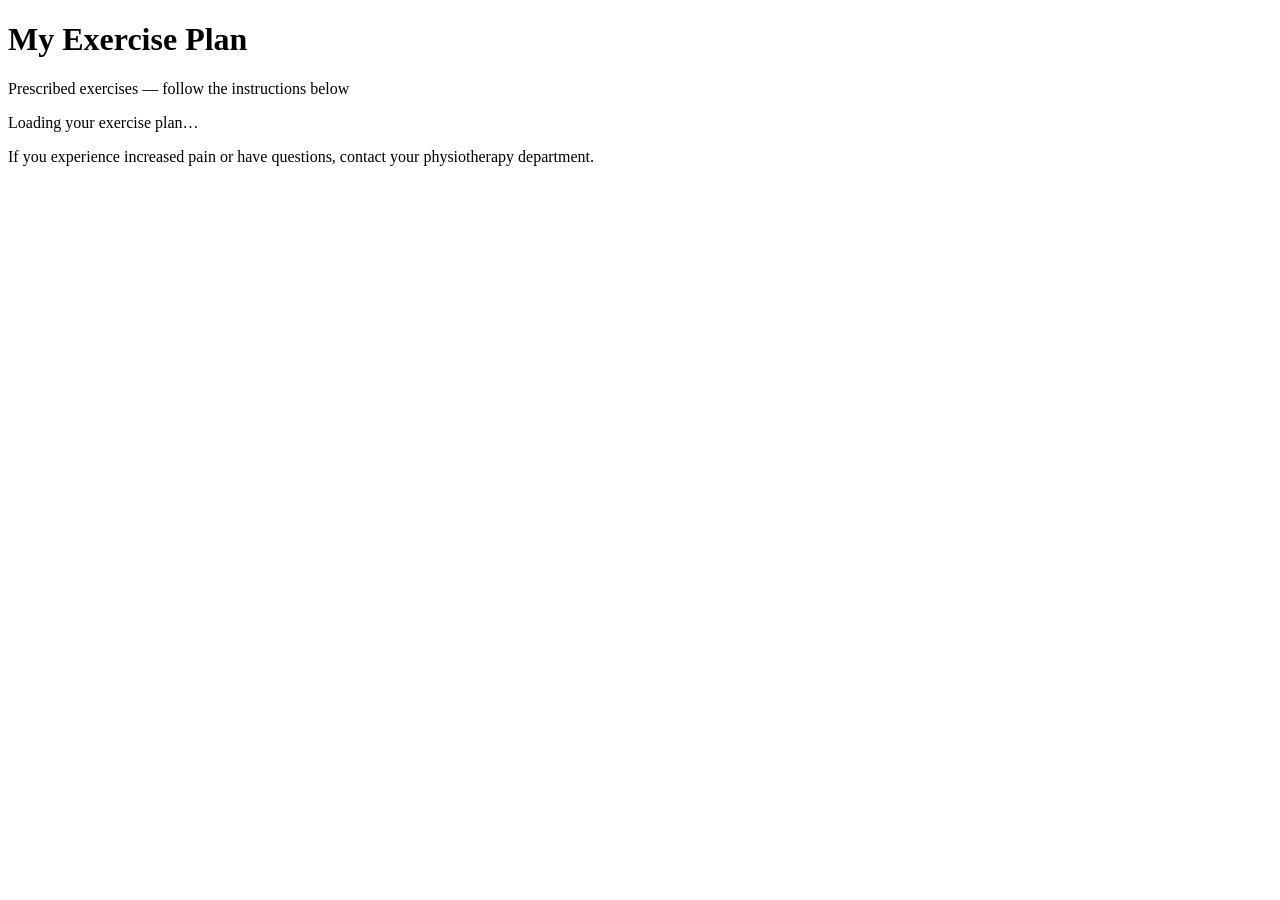
==== index.html @ 51e4e539 "Create index.html" ====
<!DOCTYPE html>
<html lang="en">
<head>
    <meta charset="UTF-8">
    <meta name="viewport" content="width=device-width, initial-scale=1.0">
    <title>My Exercise Plan</title>
    <link rel="stylesheet" href="styles.css">
</head>
<body>

    <!-- ===== HEADER ===== -->
    <header class="site-header">
        <h1>My Exercise Plan</h1>
        <p class="subtitle">Prescribed exercises — follow the instructions below</p>
    </header>

    <!-- ===== MAIN CONTENT — populated by app.js ===== -->
    <main id="app" class="container">
        <div id="loading" class="message-box">
            <p>Loading your exercise plan…</p>
        </div>
    </main>

    <!-- ===== FOOTER ===== -->
    <footer class="site-footer">
        <p>If you experience increased pain or have questions, contact your physiotherapy department.</p>
    </footer>

    <script src="app.js"></script>
</body>
</html>
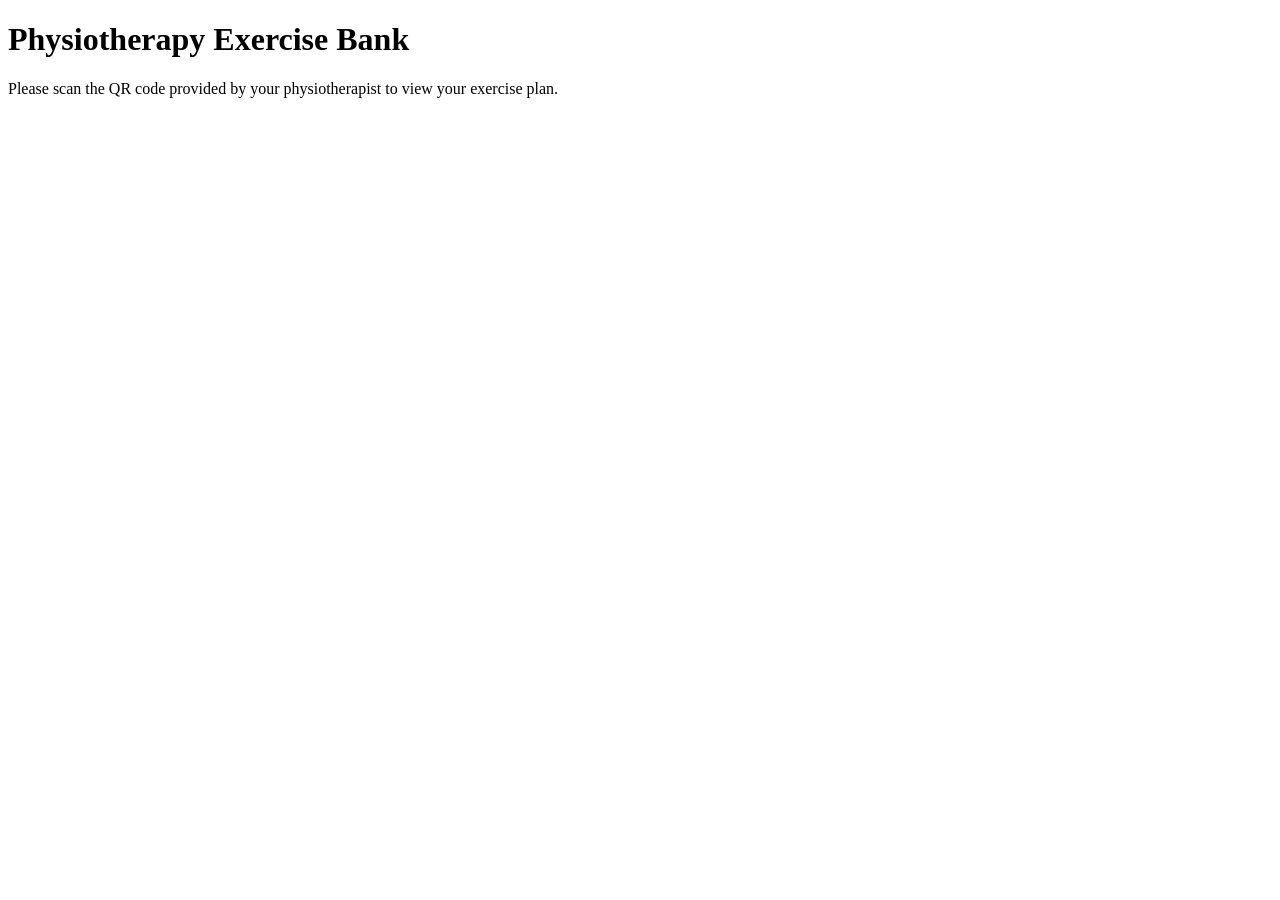
==== commit 6f4d9fe3: "Create index.html" ====
--- a/index.html
+++ b/index.html
@@ -2,30 +2,10 @@
 <html lang="en">
 <head>
     <meta charset="UTF-8">
-    <meta name="viewport" content="width=device-width, initial-scale=1.0">
-    <title>My Exercise Plan</title>
-    <link rel="stylesheet" href="styles.css">
+    <title>Physiotherapy Exercises</title>
 </head>
 <body>
-
-    <!-- ===== HEADER ===== -->
-    <header class="site-header">
-        <h1>My Exercise Plan</h1>
-        <p class="subtitle">Prescribed exercises — follow the instructions below</p>
-    </header>
-
-    <!-- ===== MAIN CONTENT — populated by app.js ===== -->
-    <main id="app" class="container">
-        <div id="loading" class="message-box">
-            <p>Loading your exercise plan…</p>
-        </div>
-    </main>
-
-    <!-- ===== FOOTER ===== -->
-    <footer class="site-footer">
-        <p>If you experience increased pain or have questions, contact your physiotherapy department.</p>
-    </footer>
-
-    <script src="app.js"></script>
+    <h1>Physiotherapy Exercise Bank</h1>
+    <p>Please scan the QR code provided by your physiotherapist to view your exercise plan.</p>
 </body>
 </html>
